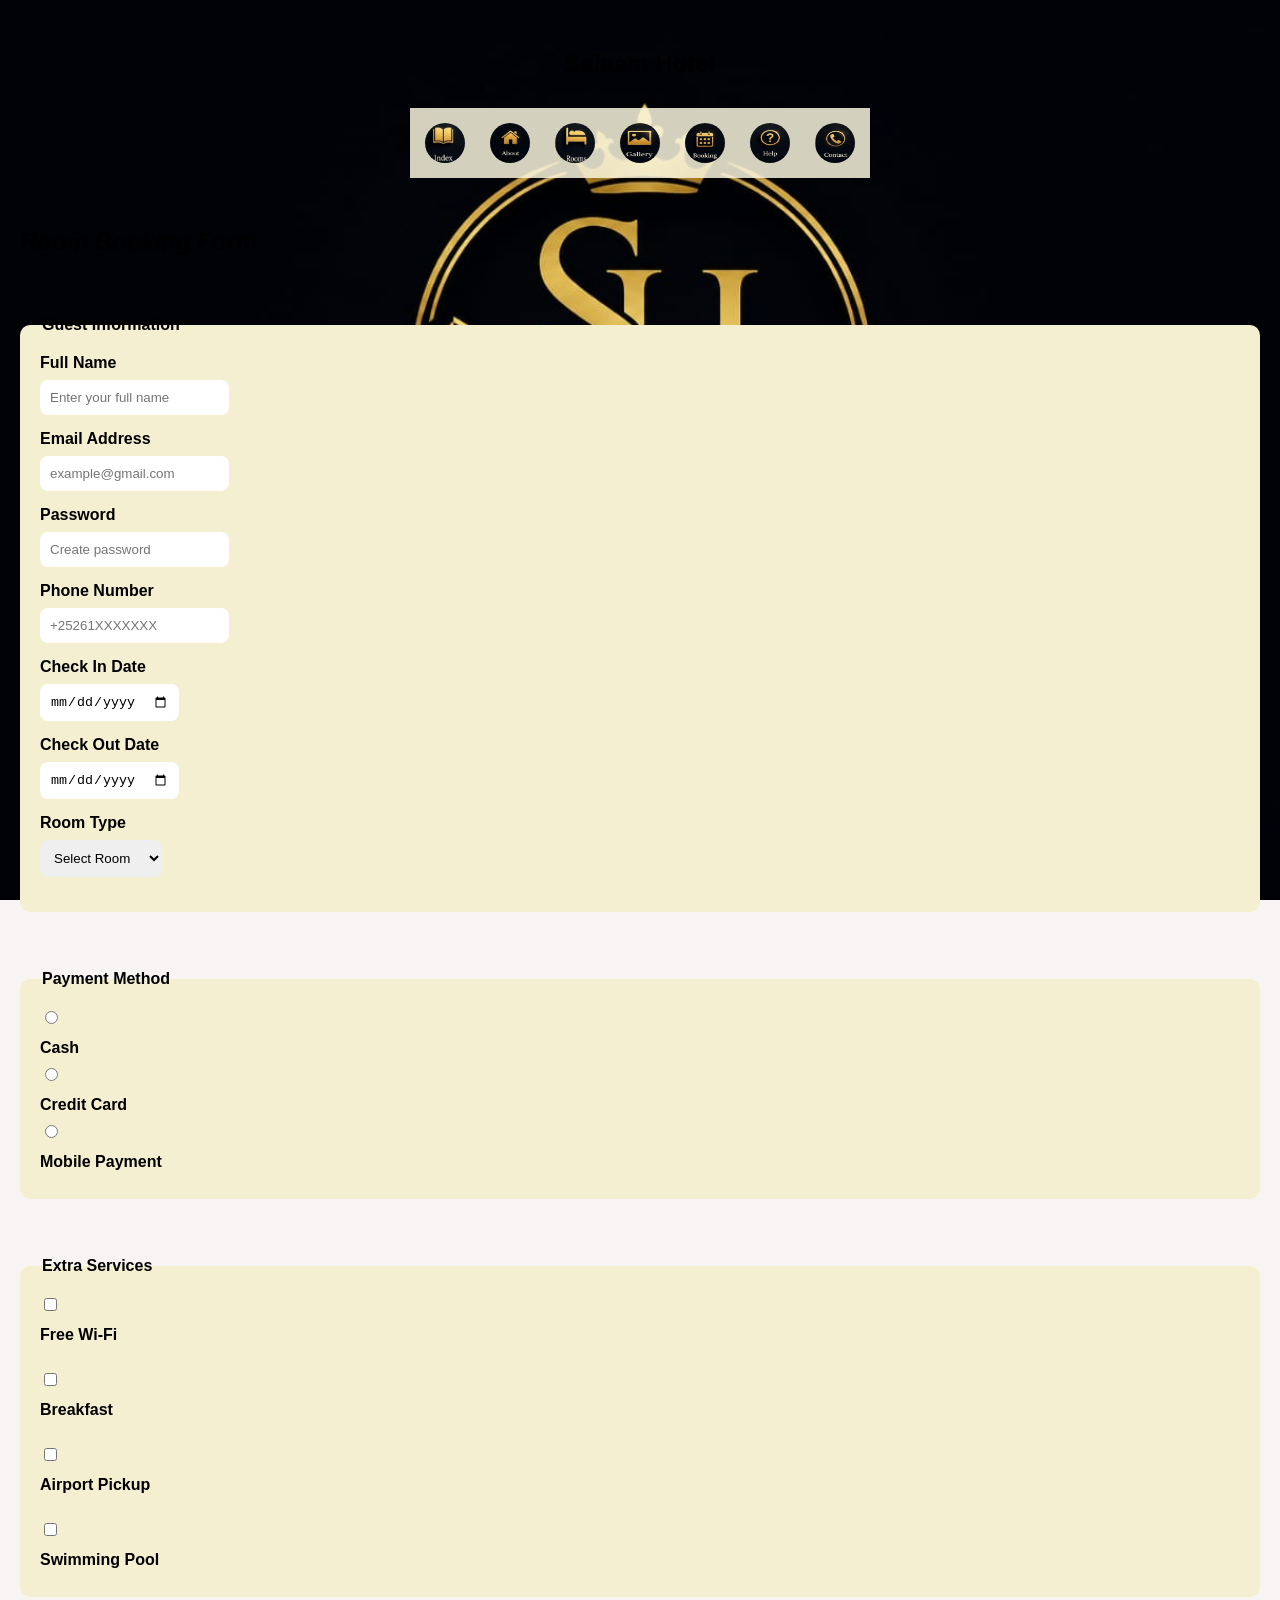
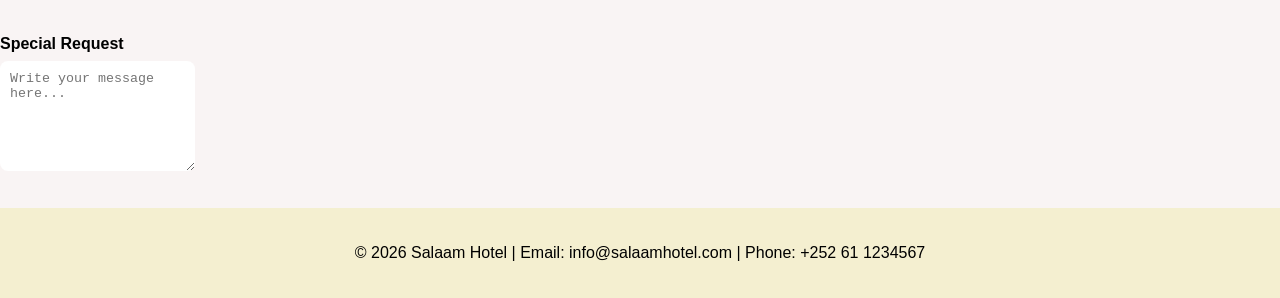
==== booking.html @ bf91ad91 "Add files via upload" ====
<!DOCTYPE html>
<html lang="en">
<head>
    <meta charset="UTF-8">
    <meta name="viewport" content="width=device-width, initial-scale=1.0">
    <title>Booking | Salaam Hotel</title>
    <link rel="stylesheet" href="css.styl/style.css">
</head>
<body>

<header>
    <div class="logo
    ">
        <h2>Salaam Hotel</h2>
    </div>
 <nav>
                <a href="index.html"> <img src="images/index.jpeg" alt=""></a>
                <a href="about.html"><img src="images/about.jpeg" alt=""></a>
                <a href="rooms.html"> <img src="images/rooms.jpeg" alt=""></a>
                <a href="gellery.html"><img src="images/gallary.jpeg" alt=""></a>
                <a href="booking.html"> <img src="images/booking.jpeg" alt=""></a>
                <a href="help.html"> <img src="images/help.jpeg" alt=""></a>
                <a href="contect.html"> <img src="images/contect.jpeg" alt=""></a>
            
        </nav>

</header>

<section class="booking">

<h1>Room Booking Form</h1>
</section>

<form action="#" method="post">

<fieldset>

<legend>Guest Information</legend>

<label for="name">Full Name</label>
<input type="text" id="name" name="name"
placeholder="Enter your full name"
required minlength="3">

<label for="email">Email Address</label>
<input type="email" id="email" name="email"
placeholder="example@gmail.com"
required>

<label for="password">Password</label>
<input type="password" id="password" name="password"
placeholder="Create password"
required minlength="6">

<label for="phone">Phone Number</label>
<input type="text" id="phone" name="phone"
placeholder="+25261XXXXXXX"
pattern="[0-9+ ]{8,15}"
required>

<label for="checkin">Check In Date</label>
<input type="date" id="checkin" name="checkin" required>

<label for="checkout">Check Out Date</label>
<input type="date" id="checkout" name="checkout" required>

<label for="room">Room Type</label>

<select id="room" name="room">

<option>Select Room</option>
<option>Single Room</option>
<option>Double Room</option>
<option>Deluxe Room</option>
<option>Luxury Suite</option>

</select>

</fieldset>

<br>

<fieldset>

<legend>Payment Method</legend>

<input type="radio" id="cash" name="payment">
<label for="cash">Cash</label>

<input type="radio" id="card" name="payment">
<label for="card">Credit Card</label>

<input type="radio" id="mobile" name="payment">
<label for="mobile">Mobile Payment</label>

</fieldset>

<br>

<fieldset>

<legend>Extra Services</legend>

<input type="checkbox" id="wifi">
<label for="wifi">Free Wi-Fi</label><br>

<input type="checkbox" id="breakfast">
<label for="breakfast">Breakfast</label><br>

<input type="checkbox" id="airport">
<label for="airport">Airport Pickup</label><br>

<input type="checkbox" id="pool">
<label for="pool">Swimming Pool</label>

</fieldset>

<br>

<label for="message">Special Request</label>

<textarea id="message"
rows="6"
placeholder="Write your message here..."></textarea>

<br><br>

</form>

</section>

<footer>

<p>
© 2026 Salaam Hotel | Email: info@salaamhotel.com | Phone: +252 61 1234567
</p>

</footer>

</body>
</html>
---- css.styl/style.css ----
:root {
    --primary-color: rgba(236, 220, 220, 0.301);
    --nav-bg: #fbf7dfd7;
    --text-color: #000000;
}

body {
    background-color: var(--primary-color);
    background-image: url("../images/logo.jpeg");
    background-size: cover;
    background-position: center;
    background-repeat: no-repeat;
    background-attachment: fixed;
    color: var(--text-color);
    margin: 0;
    padding: 0;
    font-family: Arial, sans-serif;
    display: flex;
    flex-direction: column;
    min-height: 100vh;
    margin: 0;
}
main{
    background-color: rgb(245, 242, 219);
    color: black;
    font-weight: bold;
    display: inline-block;
    border-radius: 12px;
    padding: 20px;
    width: 100%;
}


header {
    text-align: center;
    padding: 20px;
    align-items: center;
    display: flex;
    flex-direction: column;
    text-decoration: none;
    border-radius: 12px;
    padding: 10px;
    text-align: center;
}
.row-container img{
    display: flex;
    flex-wrap: wrap;
    padding: 20px;
    align-items: flex-start;
}
.row-container img{
    width: 200px;
    height: 150px;
    border-radius: 30%;
}
nav {
    display: flex !important;
    flex-direction: row !important;
    justify-content: center !important;
    gap: 25px;
    background-color: var(--nav-bg);
    padding: 15px;
}

nav a {
    text-decoration: none;
    border-radius: 12px;
    color: rgb(28, 28, 28);
    display: flex;
    flex-direction: column;
    align-items: center;
}

nav img {
    width: 40px;
    height: 40px;
    border-radius: 50%;

}

h1 {
    font-style: italic;
    text-align: center;
}

.name-box {
    background-color: rgb(254, 251, 230);
    display: inline-block;
    padding: 10px 20px;
    border-radius: 8px;
    font-weight: bold;
}

@media (max-width: 600px) {
    nav {
        flex-direction: column;
        gap: 10px;
    }
}
footer{
    background-color: #f4efd0;
    color: black;
margin-top: auto;
padding: 20px;
text-align: center;
}
label{
    display: block;
    margin-bottom: 8px;
    font-weight: bold;
}
input, textarea, select {
    width: 100;
    padding: 10px;
    margin-bottom: 15px;
    border: 2px;
    border-radius: 8px;
}
fieldset{
    border: 2px;
    border-radius: 10px;
    margin: 20px;
    padding: 20px;
    background-color: #f4efd0;
}
legend{
    font-weight: bold;
    color: black;
    padding: 0 10[px]; 
}
.contact-help{
    padding: 40px;
    margin: 20px;
    border-bottom: 1px solid gainsboro;
    background-color: #f4efd0;
}
.faq{
    color: black;
    text-align: center;
    background-color: #f4efd0;
}
    
     .question{
    background-color: #f4efd0;
    margin-top: 10px;
    margin-bottom: 15px;
    border-bottom: 1px;
    padding-bottom: 10px;
}
.help{
    background-color: #f4efd0;
    color: black;
    font-weight: bold;
    margin-top: 10px;
    text-align: center;
    padding: 10px;
}
.logo{
    color: black;
    font-weight: bold;
    margin-top: 10px;
    text-align: center;
    padding: 10px;
}
.about{
    background-color: #f4efd0;
    color: black;
    font-weight: bold;
    margin-top: 10px;
    text-align: center;
    padding: 10px;
}
.member{
    background-color: #f4efd0;
    color: black;
    font-weight: bold;
    margin-top: 10px;
    text-align: center;
    padding: 20px;
    border: 2px solid#000000;
    border-radius: 10px;
}
.team{
    background-color: #f4efd0;
    color: black;
    font-weight: bold;
    margin-top: 10px;
    text-align: center;
    padding: 10px;
    display: inline-block;
    width: fit-content;
    border: 10%;
}
.name{
       background-color: #f4efd0;
    color: black;
    font-weight: bold;
    margin-top: 10px;
    text-align: center;
    padding: 10px;
}
.text-content{
    background-color: #f4efd0;
    color: black;
    font-weight: bold;
    margin-top: 10px;
    text-align: center;
    padding: 10px;
}
.member{
     display: flex;
    flex-wrap: wrap;
    padding: 20px;
    align-items: flex-start;
}
.rooms img{
     display: flex;
    flex-wrap: wrap;
    padding: 20px;
    align-items: flex-start;
    width: 300px;
    height: 150px;
}
.front-hotel img{
     display: flex;
    flex-wrap: wrap;
    padding: 20px;
    align-items: flex-start;
    width: 300px;
    height: 150px;
    flex-direction: column-reverse;
    float: left;
    margin: px;
}
.front-hotel video{
       display: flex;
    flex-wrap: wrap;
    padding: 20px;
    align-items: flex-start;
    width: 700px;
    height: 300px;
    flex-direction: column-reverse;
}
.map-container{
    padding: 30px;
    
    text-align: center;
    border-radius: 10px;
}
.map-container iframe{
    border: 2px solid #b8860b;
    border-radius: 15px;
}
.map-container iframe{
    flex: 1;
    min-width: 100px
}
.phone.number{
    background-color: #b8860b;
    
}
.member img{
     width: 90px;
    height: 70px;
    border-radius: 10%;
}.ID{
    display: flex;
    flex-wrap: wrap;
    padding: 20px;
    align-items: flex-start;
}
.booking{
     display: flex;
    flex-wrap: wrap;
    padding: 20px;
    align-items: flex-start
     }
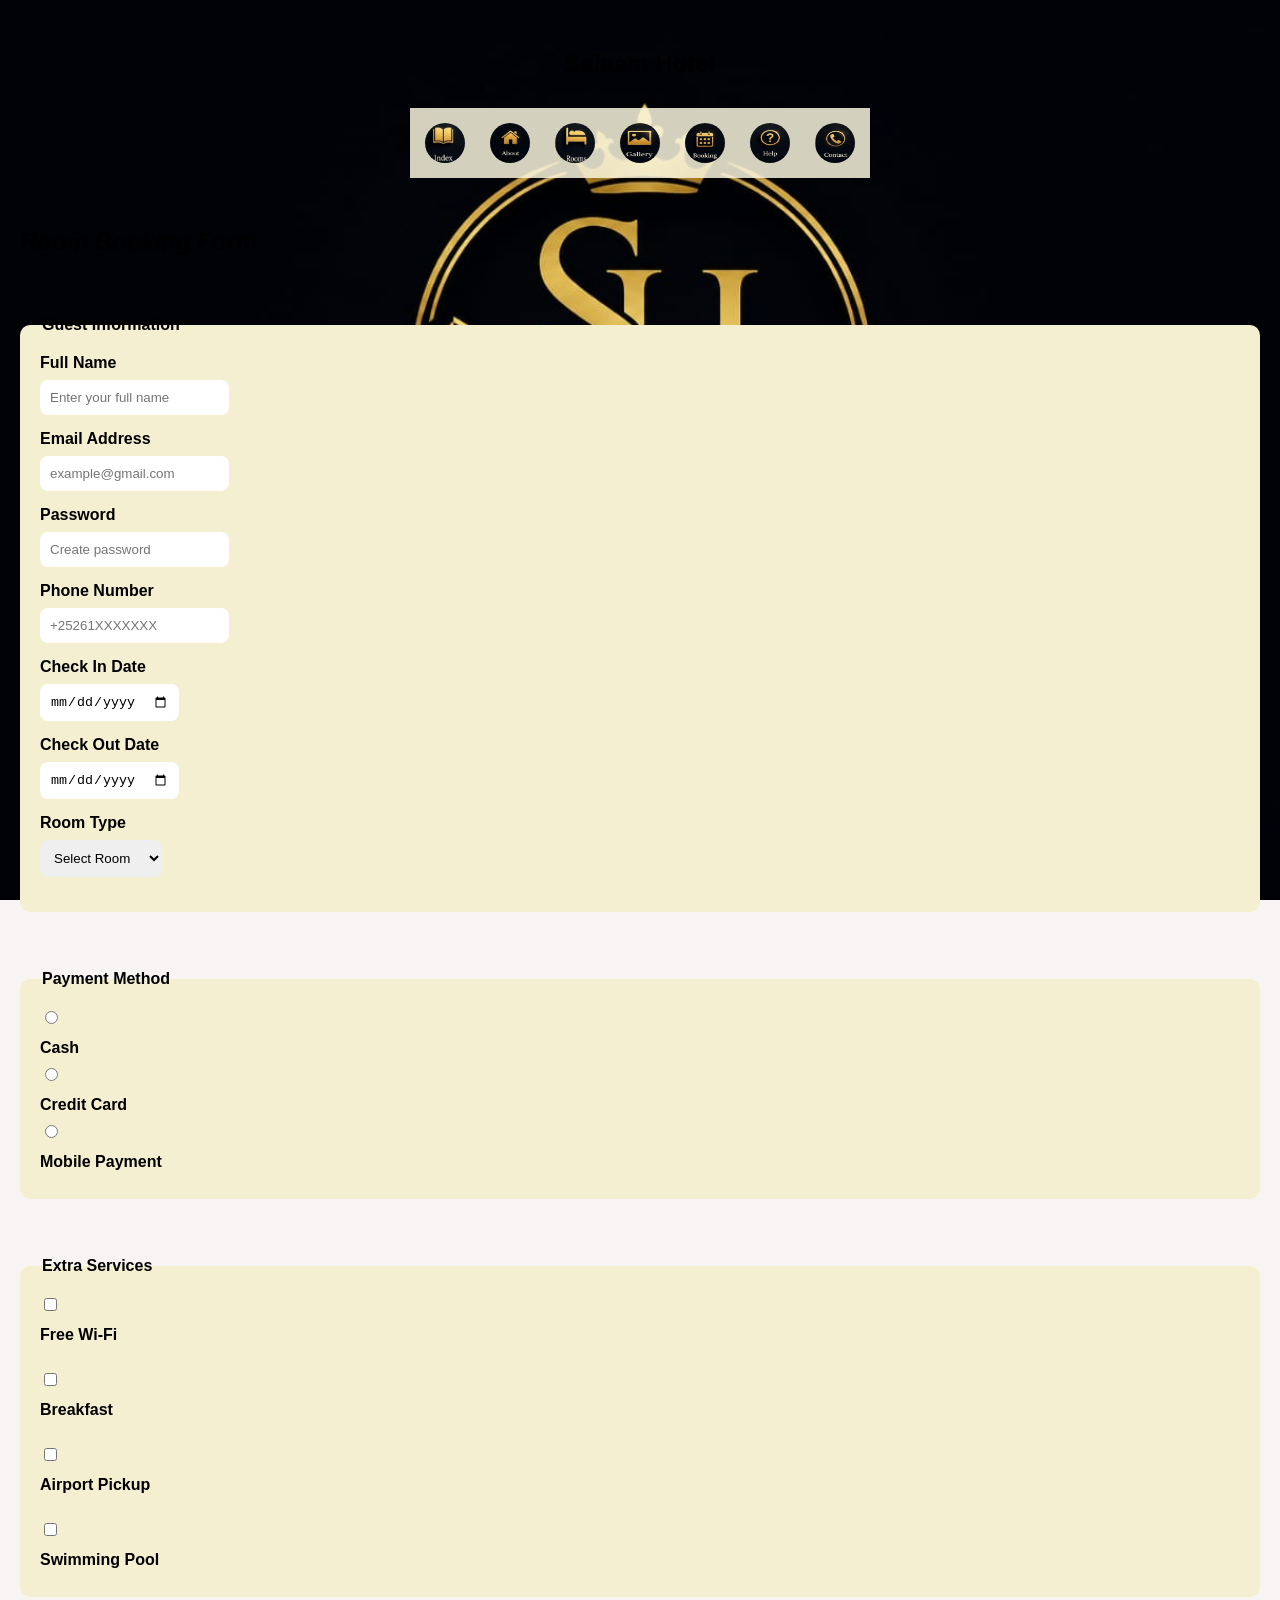
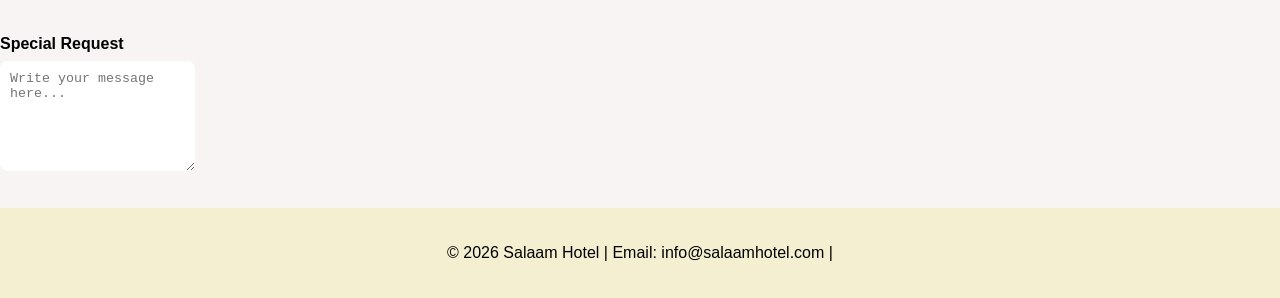
==== commit cb24388f: "Update booking.html" ====
--- a/booking.html
+++ b/booking.html
@@ -55,7 +55,6 @@
 <label for="phone">Phone Number</label>
 <input type="text" id="phone" name="phone"
 placeholder="+25261XXXXXXX"
-pattern="[0-9+ ]{8,15}"
 required>
 
 <label for="checkin">Check In Date</label>
@@ -132,10 +131,10 @@
 <footer>
 
 <p>
-© 2026 Salaam Hotel | Email: info@salaamhotel.com | Phone: +252 61 1234567
+© 2026 Salaam Hotel | Email: info@salaamhotel.com |
 </p>
 
 </footer>
 
 </body>
-</html>+</html>
